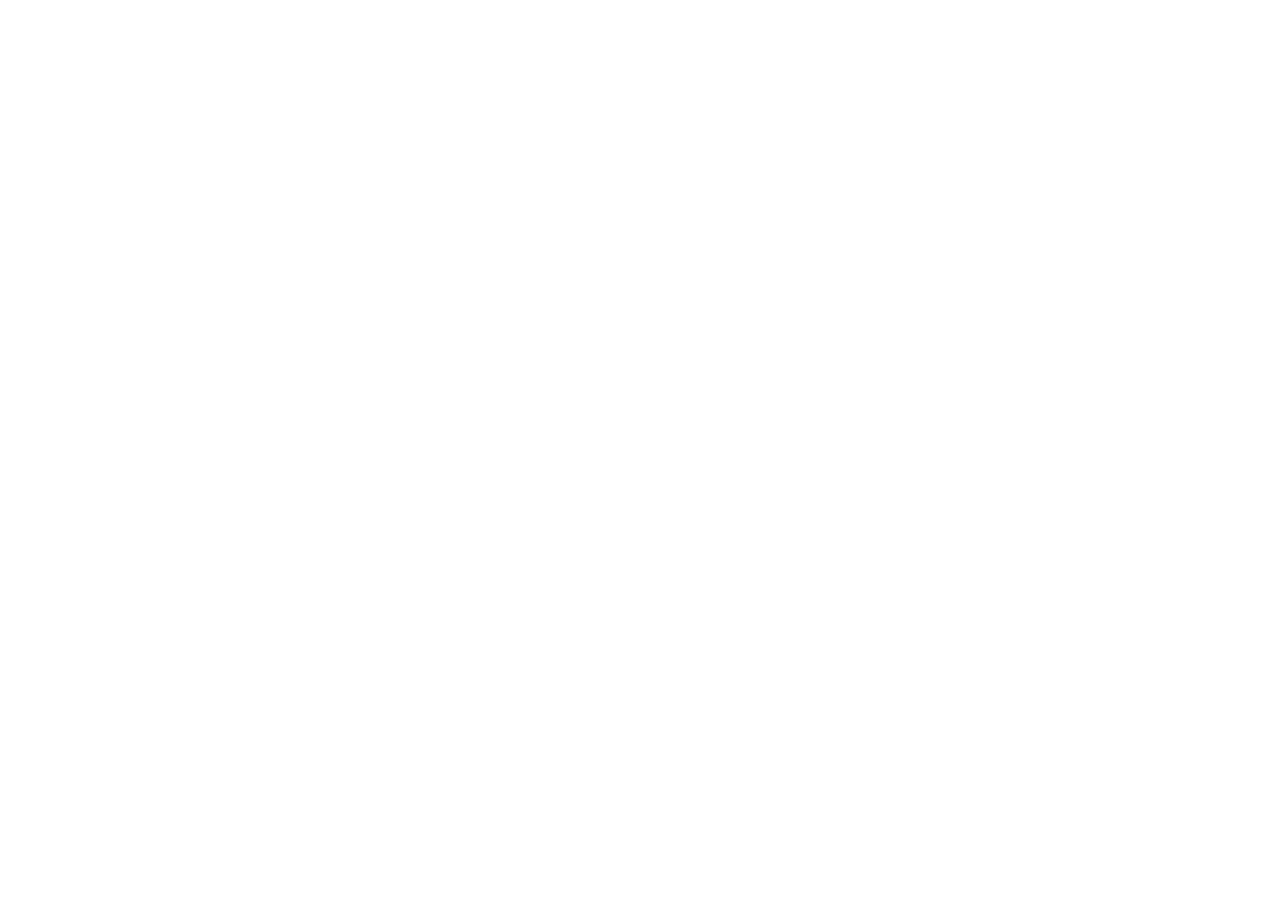
==== product.html @ b8dfe4dd "submitting day-03 progress" ====
<!DOCTYPE html>
<html lang="en">
<head>
    <meta charset="UTF-8">
    <meta http-equiv="X-UA-Compatible" content="IE=edge">
    <meta name="viewport" content="width=device-width, initial-scale=1.0">
    <title>Online Electronic Shopping Store in India - Buy Digital</title>
</head>
<body>
    
</body>
</html>
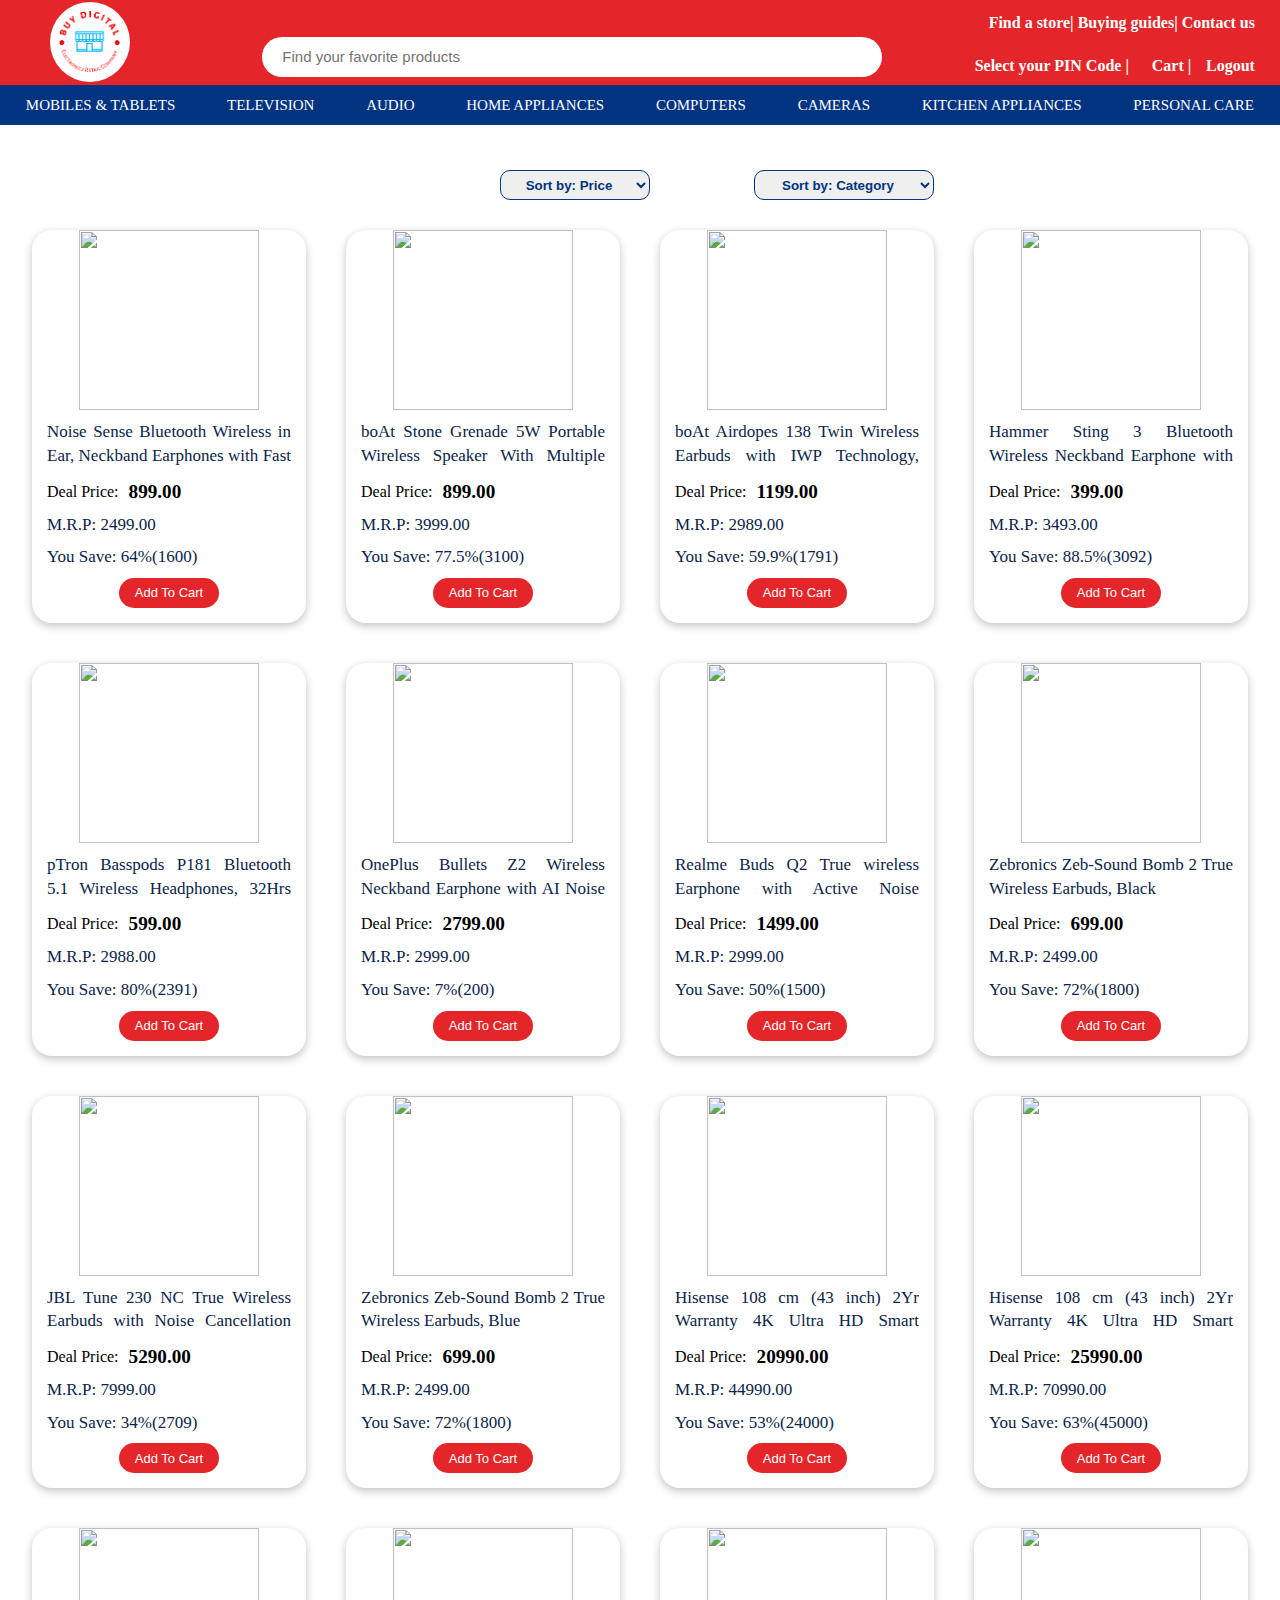
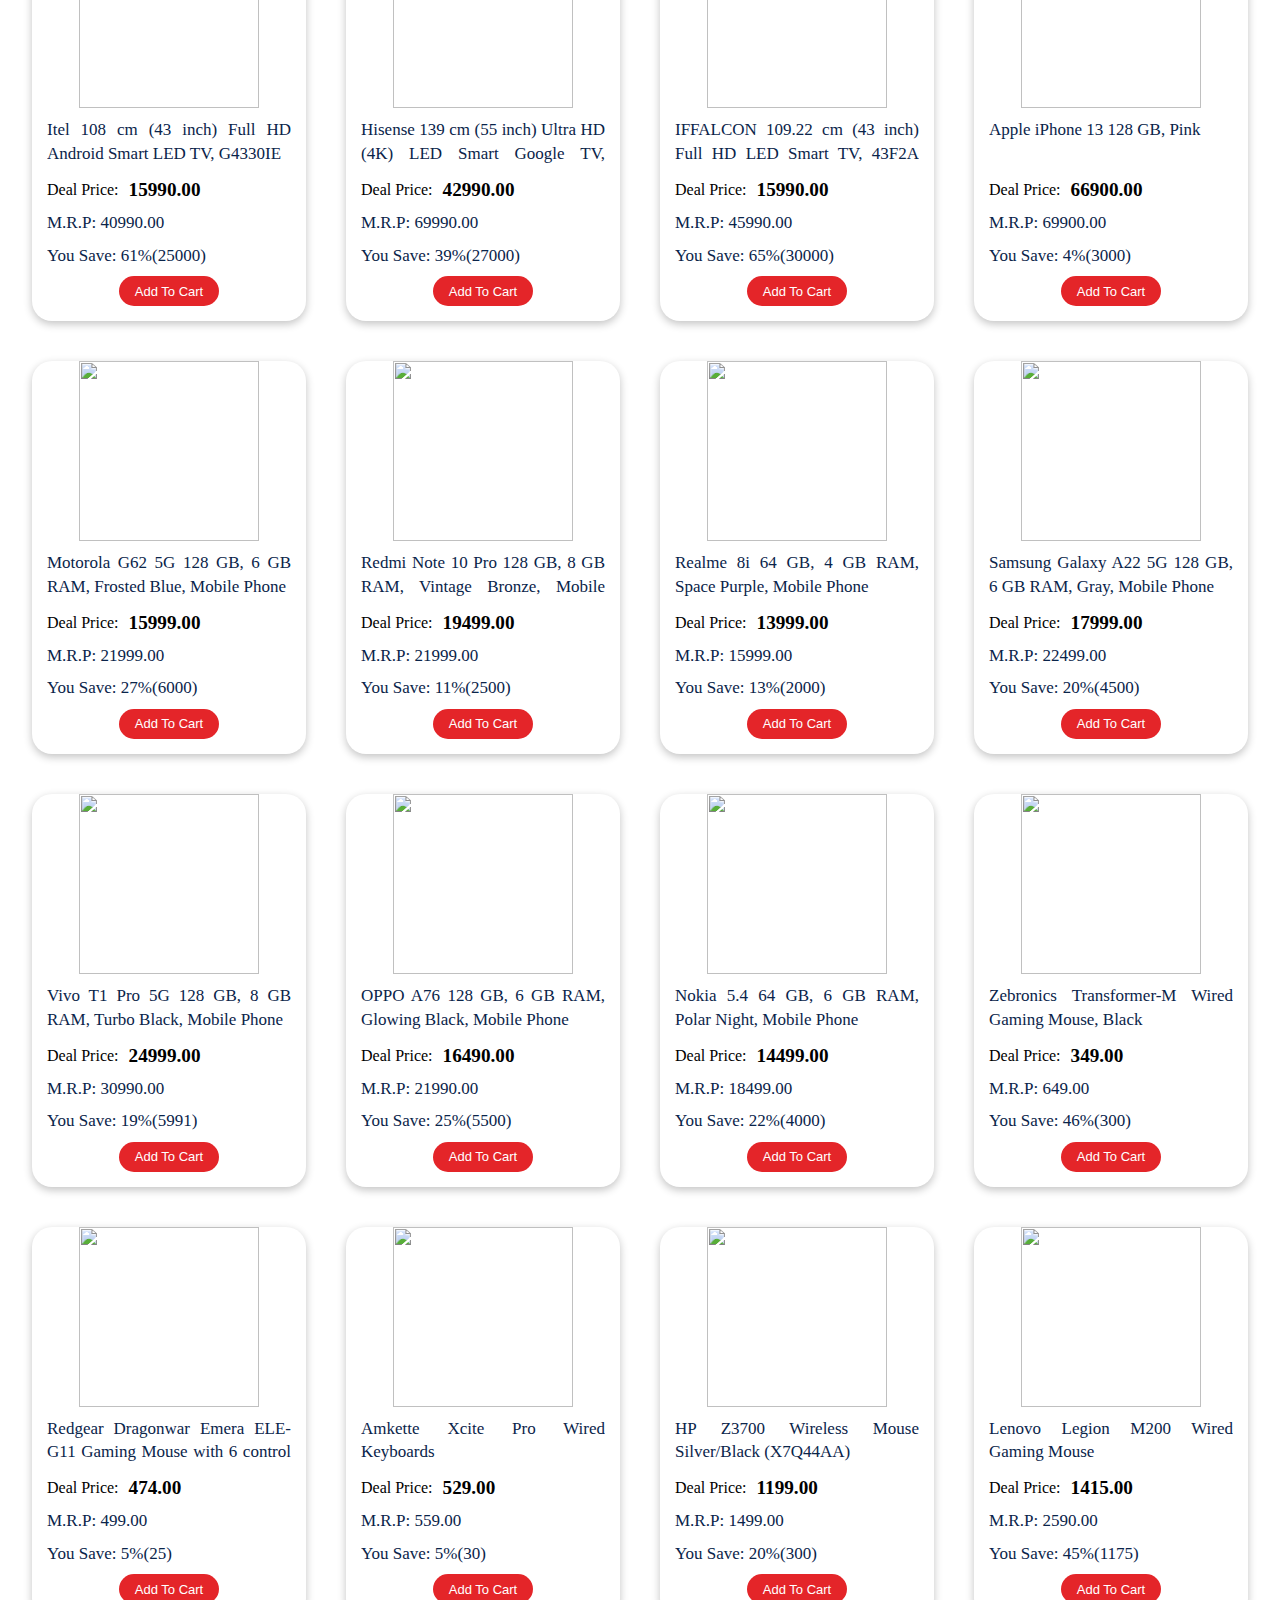
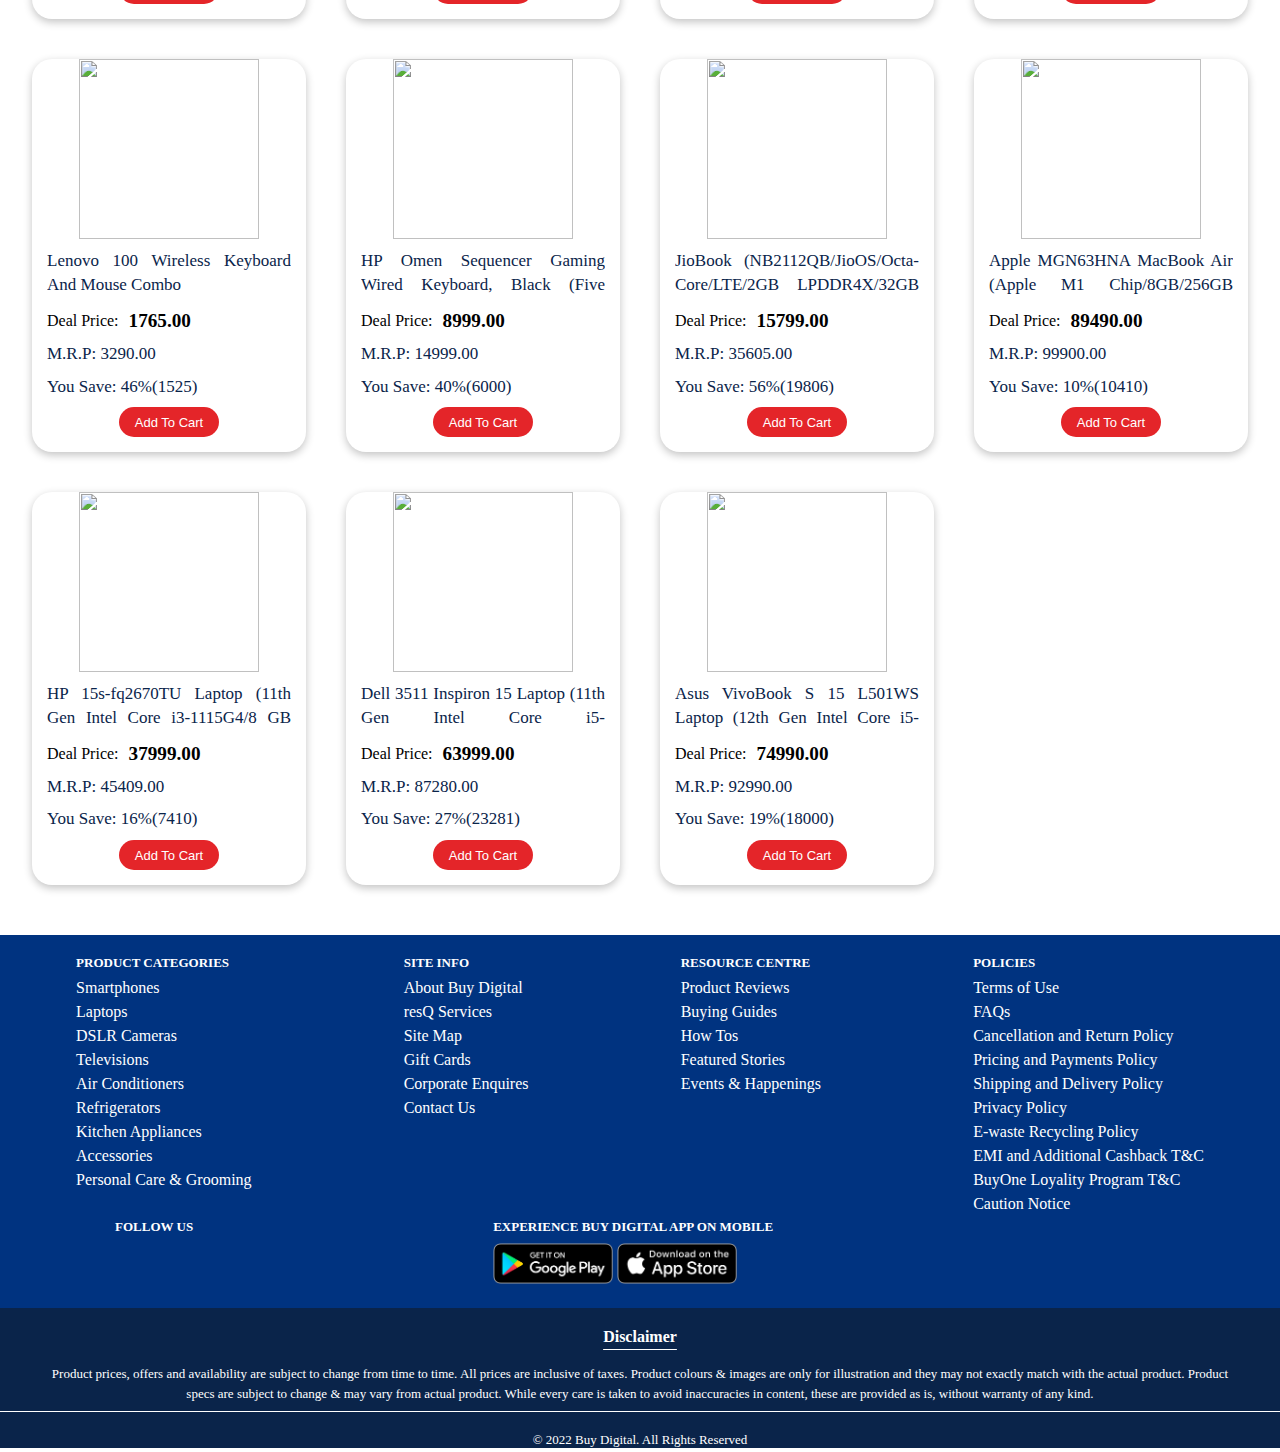
==== commit 90d79e3c: "submitting day-04 progress" ====
--- a/product.html
+++ b/product.html
@@ -5,8 +5,160 @@
     <meta http-equiv="X-UA-Compatible" content="IE=edge">
     <meta name="viewport" content="width=device-width, initial-scale=1.0">
     <title>Online Electronic Shopping Store in India - Buy Digital</title>
+    <script src="https://kit.fontawesome.com/7a0bb68024.js" crossorigin="anonymous"></script>
+    <link rel="stylesheet" href="./style/product.css">
 </head>
 <body>
+
+    <div id="nav">
+        <div id="left">
+            <a href="./index.html"><img src="./Images/homepage/Logo1.png" alt="logo"></a>
+        </div>
+        <div id="mid">
+            <input oninput="handleSearch()" id="search" type="text" placeholder="Find your favorite products">
+            <i class="fa fa-search" aria-hidden="true"></i>
+        </div>
+        <div id="right">
+            <div id="top">
+                <i class="fa fa-map-marker" aria-hidden="true"></i>
+                <p>Find a store </p>
+                <p> | Buying guides </p>
+                <p> | Contact us</p>
+            </div>
+            <div id="bottom">
+                <p>Select your PIN Code |</p>
+                <i class="fa fa-shopping-cart header__maininfo__list__item__icon" aria-hidden="true"></i>
+                <p><a href="./cart.html">&nbsp; Cart |</a></p>
+                <i class="fa fa-user header__maininfo__list__item__icon" aria-hidden="true"></i>
+                <p><a href="./index.html">Logout</a></p>
+            </div>
+        </div>
+    </div>
+
+    <div id="menu">
+        <div>MOBILES & TABLETS <i class="fa-sharp fa-solid fa-angle-down"></i> </div>
+        <div>TELEVISION <i class="fa-sharp fa-solid fa-angle-down"></i> </div>
+        <div>AUDIO <i class="fa-sharp fa-solid fa-angle-down"></i> </div>
+        <div>HOME APPLIANCES <i class="fa-sharp fa-solid fa-angle-down"></i> </div>
+        <div>COMPUTERS <i class="fa-sharp fa-solid fa-angle-down"></i> </div>
+        <div>CAMERAS <i class="fa-sharp fa-solid fa-angle-down"></i> </div>
+        <div>KITCHEN APPLIANCES <i class="fa-sharp fa-solid fa-angle-down"></i> </div>
+        <div>PERSONAL CARE <i class="fa-sharp fa-solid fa-angle-down"></i> </div>
+    </div>
+
+
+
+    <div id="productfunction">
+
+      <!-- Price Sort -->
+      <select onchange="handlePrice()" name="Sort By" id="priceSort">
+        <option value="">Sort by: Price</option>
+        <option value="LTH">Low to High</option>
+        <option value="HTL">High to Low</option>
+      </select>
+      <!-- Category Sort -->
+      <select onchange="handleCat()" name="Sort By" id="catSort">
+        <option value="">Sort by: Category</option>
+        <option value="audio">Audio</option>
+        <option value="tv">Television</option>
+        <option value="phone">Mobile</option>
+        <option value="computer">Computer Accessories</option>
+        <option value="laptop">Laptop</option>
+      </select>
+
+      <div id="productarea">
+
+      </div>
+
+    </div>
+
+
+
+
+
+
+
+
+
+
+    <div id="bottommenu">
+        <div id="top">
+          <div id="first">
+            <ul>
+              <h6>PRODUCT CATEGORIES</h6>
+              <li>Smartphones</li>
+              <li>Laptops</li>
+              <li>DSLR Cameras</li>
+              <li>Televisions</li>
+              <li>Air Conditioners</li>
+              <li>Refrigerators</li>
+              <li>Kitchen Appliances</li>
+              <li>Accessories</li>
+              <li>Personal Care & Grooming</li>
+            </ul>
+          </div>
+          <div id="second">
+            <ul>
+              <h6>SITE INFO</h6>
+              <li>About Buy Digital</li>
+              <li>resQ Services</li>
+              <li>Site Map</li>
+              <li>Gift Cards</li>
+              <li>Corporate Enquires</li>
+              <li>Contact Us</li>
+            </ul>
+          </div>
+          <div id="third">
+            <ul>
+              <h6>RESOURCE CENTRE</h6>
+              <li>Product Reviews</li>
+              <li>Buying Guides</li>
+              <li>How Tos</li>
+              <li>Featured Stories</li>
+              <li>Events & Happenings</li>
+            </ul>
+          </div>
+          <div id="fourth">
+            <ul>
+              <h6>POLICIES</h6>
+              <li>Terms of Use</li>
+              <li>FAQs</li>
+              <li>Cancellation and Return Policy</li>
+              <li>Pricing and Payments Policy</li>
+              <li>Shipping and Delivery Policy</li>
+              <li>Privacy Policy</li>
+              <li>E-waste Recycling Policy</li>
+              <li>EMI and Additional Cashback T&C</li>
+              <li>BuyOne Loyality Program T&C</li>
+              <li>Caution Notice</li>
+            </ul>
+          </div>
+        </div>
+        <div id="bottom">
+          <div id="social">
+            <h6>FOLLOW US</h6>
+            <i class="fa-brands fa-square-facebook"></i>
+            <i class="fa-brands fa-twitter"></i>
+            <i class="fa-brands fa-youtube"></i>
+          </div>
+          <div id="app">
+            <h6>EXPERIENCE BUY DIGITAL APP ON MOBILE</h6>
+            <div id="store">
+              <img src="./Images/homepage/google_play_store.png" alt="play store">
+            <img src="./Images/homepage/ios_app_store_icon.png" alt="app store">
+            </div>  
+          </div>
+        </div>
+      </div>
+  
+      <footer>
+        <h6>Disclaimer</h6>
+        <p>Product prices, offers and availability are subject to change from time to time. All prices are inclusive of taxes. Product colours & images are only for illustration and they may not exactly match with the actual product. Product</p>
+        <p id="hr">specs are subject to change & may vary from actual product. While every care is taken to avoid inaccuracies in content, these are provided as is, without warranty of any kind.</p>
+        <p>&copy; 2022 Buy Digital. All Rights Reserved</p>
+      </footer>
     
 </body>
-</html>+</html>
+
+<script src="./product.js"></script>--- a/style/product.css
+++ b/style/product.css
@@ -0,0 +1,297 @@
+*{
+    margin: 0;
+    padding: 0;
+}
+
+#nav{
+    background-color: #e42529;
+    position: fixed;
+    width: 100vw;
+    padding-bottom: 10px;
+    display: flex;
+    align-items:center;
+    justify-content: space-between;
+    padding-top: 2px;
+}
+#img1>img{
+    background-color: #003380;
+    margin-top: 130px;
+    width: 100vw;
+    height: 240px;
+}
+#nav>#left{
+    background-color: white;
+    margin-left: 50px;
+    width: 80px;    
+    height: 80px;
+    border-radius: 50%;   
+    margin-bottom: 4px;
+}
+#nav>#left>a>img{
+    margin-left: 9px;
+    margin-top: 9px;
+    width: 76%;    
+    height: 76%;    
+}
+#mid > i {
+	font-size: 15px;
+	color: rgb(200, 187, 187);
+    z-index: 1;
+    margin-left: -40px;
+}
+
+#mid > input{
+    height: 40px;
+	width: 600px;
+	border: none;
+	outline: none;
+    margin-top: 25px;
+	font-size: 15px;
+	padding-left: 20px;
+    color: rgb(200, 187, 187);
+    border-radius: 30px;
+}
+
+#right{
+    display: flex;
+    flex-direction: column;
+    height: 100%;
+    margin-right: 25px;
+    justify-content: space-between;
+    font-size: medium;
+    font-weight: bold;
+}
+
+#right>#top{
+    display: flex;
+    color: white;
+    justify-content: space-between;
+    align-items: flex-start;    
+    margin-bottom: 25px;
+}
+
+#right>#top>i{
+    margin-top: 3px;
+    width: 14px;
+}
+
+#right>#bottom{
+    display: flex;
+    color: white;
+    justify-content: space-between;
+    align-items: flex-start;
+}
+
+#right>#bottom>p>a{
+    text-decoration: none;
+    color: white;
+}
+
+#right>#bottom>i{
+    width: 14px;
+    margin-top: 4px;
+}
+
+#menu{
+    background-color: #003380;
+    position: fixed;
+    margin-top: 85px;
+    height: 40px;
+    width: 100vw;
+    display: flex;
+    justify-content: space-around;
+    color: white;
+    align-items: center;
+    font-size: 15px;
+}
+
+#menu>div{
+    cursor: pointer;
+}
+
+#menu>div:hover{
+    height: 100%;
+    background-color: #e42529;
+}
+
+/* product */
+
+#productfunction{
+    padding-top: 170px;
+    margin-bottom: 50px;
+}
+
+#priceSort{
+    width: 150px;
+    margin-left: 500px;   
+    text-align: center; 
+    height: 30px;
+    border-radius: 10px;
+    font-weight: 600;
+    color: #003380;
+    border: 1px solid #003380;
+}
+
+#catSort{
+    margin-left: 100px;
+    text-align: center;
+    width: 180px;
+    height: 30px;
+    border-radius: 10px;
+    font-weight: 600;
+    color: #003380;
+    border: 1px solid #003380;
+}
+
+#productarea{
+    width: 100vw;
+    margin: auto;
+    width: 95vw;
+    display: grid;
+    grid-template-columns: repeat(4,1fr);
+    gap: 40px;
+    margin-top: 30px;
+    text-align: justify;
+}
+
+#productarea>div{
+    box-shadow: rgba(0, 0, 0, 0.24) 0px 3px 8px;
+    border-radius: 20px;
+    padding-left: 15px;
+    padding-right: 15px;
+}
+
+#productarea>div>span{
+    display: flex;
+    margin-top: 10px;
+    margin-bottom: 10px;
+}
+
+#productarea>div>span>p{
+    padding-top: 5px;
+}
+
+#productarea>div>span>h5{
+    font-size: larger;
+    margin-left: 10px;
+    padding-top: 3px;
+}
+
+#productarea>div>span+p{
+    margin-bottom: -15px;
+}
+
+#productarea>div>p{
+    line-height: 1.4em;
+    height: 2.8em;     
+    overflow: hidden; 
+    margin-bottom: 5px;
+    color: #0a244a;
+    font-size: 17px;
+}
+#productarea>div>img{
+    width: 180px;
+    height: 180px;
+    display: block;
+    margin: 0 auto;
+    margin-bottom: 10px;
+}
+
+#productarea>div>img:hover{
+    transform:scale(1.05);
+}
+
+#productarea>div>button{
+    color: white;
+    background-color:#e42529;
+    border: none;
+    padding-left: 4px;
+    padding-right: 4px;
+    font-size: 13px;
+    cursor: pointer;
+    border-radius: 20px;
+    height: 30px;
+    width: 100px;
+    display: block;
+    margin: 0 auto;
+    margin-top: -20px;
+    margin-bottom: 15px;
+}
+
+/* product */
+
+#bottommenu{
+    color: white;
+    background-color: #003380;
+    width: 100vw;
+    padding-top: 20px;
+}
+
+#bottommenu>#top{
+    display: flex;
+    justify-content: space-around;
+    text-align: left;
+}
+
+#bottommenu h6{
+    margin-bottom: 8px;
+    font-size: small;
+}
+
+li{
+    list-style: none;
+    margin-bottom: 6px;
+}
+
+#bottommenu>#bottom{
+    display: flex;
+}
+
+#bottom>#social{
+    margin-left: 115px;
+}
+
+#bottom>#app{
+    margin-left: 300px;
+}
+
+#bottom>#app>#store>img{
+    width: 120px;
+    margin-bottom: 20px;
+}
+
+footer{
+    color: white;
+    background-color: #0a244a;
+    width: 100vw;
+    height: 140px;
+    text-align: center;
+}
+
+footer>h6{
+    padding-top: 20px;
+    margin-bottom: 20px;
+    text-decoration: underline;
+    text-underline-offset: 7px;
+    font-size: medium;
+}
+
+footer>#hr{
+    padding-bottom: 10px;
+    border-bottom: 0.2px solid white;
+}
+
+#hr+p{
+    margin-top: 20px;
+}
+
+footer>p{
+    font-size: 13px;
+    line-height: 15px;
+    padding-bottom: 5px;
+}
+
+footer>hr{
+    margin-bottom: 20px;
+}
+
